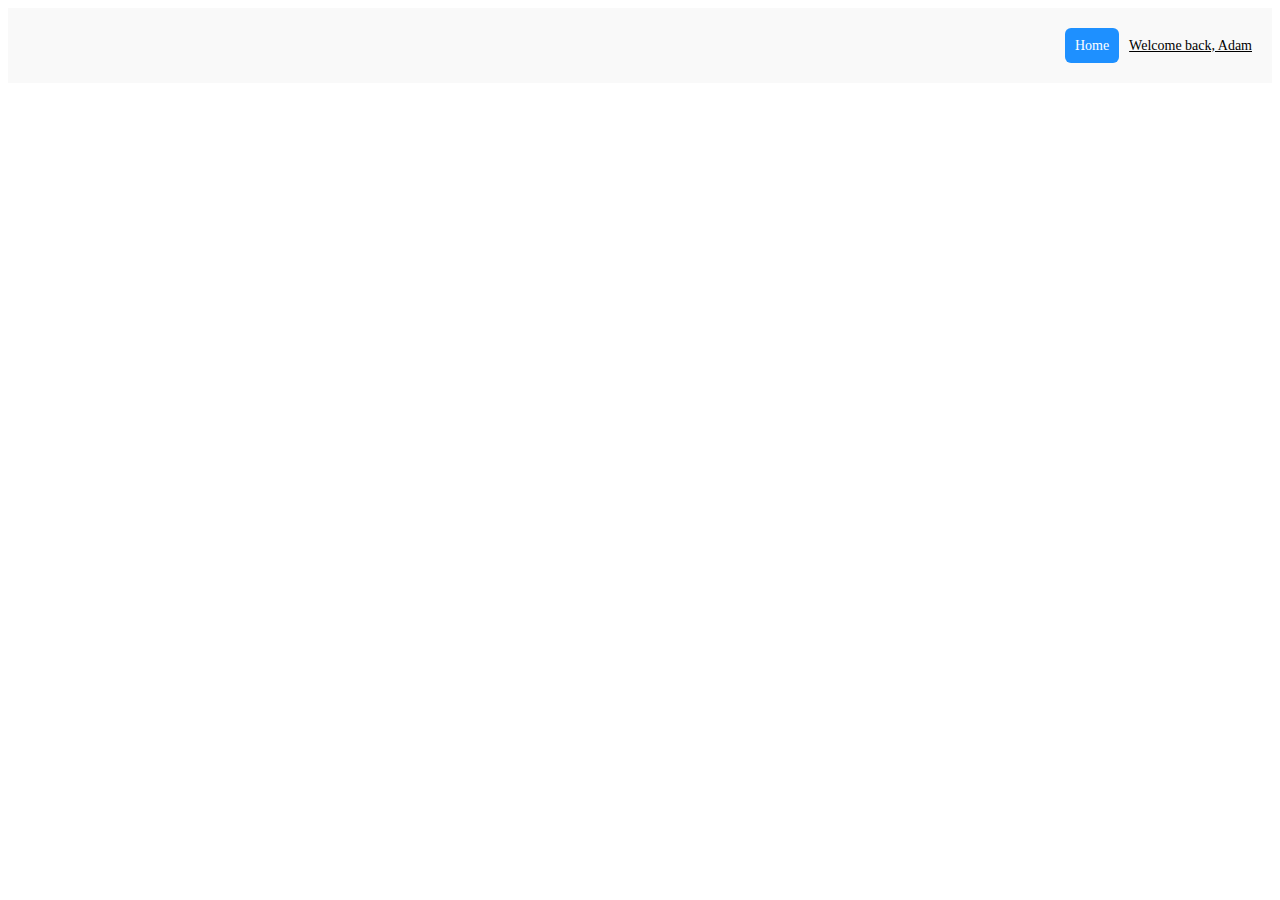
==== filterpage.html @ 451a7721 "New Pages" ====
<link rel="stylesheet" href="https://fonts.googleapis.com/icon?family=Material+Icons">
<link rel="stylesheet" href="filterpage.css";

<head>
<script type="text/javascript" href="filterpage.js"></script>
</head>
<body>
<div class="header">
  <div class="header-right">
    <a id="Home" class="active" href"#Home">Home</a>
    <a id="SignIn" class="notactive" href="#SignIn" onclick="updateActive();">Welcome back, Adam</a>
    <!-- <a id="SignIn" class="notactive" href="#SignIn" onclick="this.className='active'">Welcome back, Adam</a> -->
  </div>
</div>
</body>
---- filterpage.css ----
body {
  font-family: serif;
}

.header {
  overflow: hidden;
  background-color: #f9f9f9;
  padding: 20px 10px;
}

.header a {
  float: left;
  color: black;
  text-align: center;
  padding: 10px;
  font-size: 14px;
  line-height: 15px;
  border-radius: 6px;
}

.header a:hover {
  background-color: #ddd;
  color: black;
}

.header a.active {
  background-color: dodgerblue;
  color: white;
}

.header a.notactive {
  
}

.header-right {
  float: right;
}
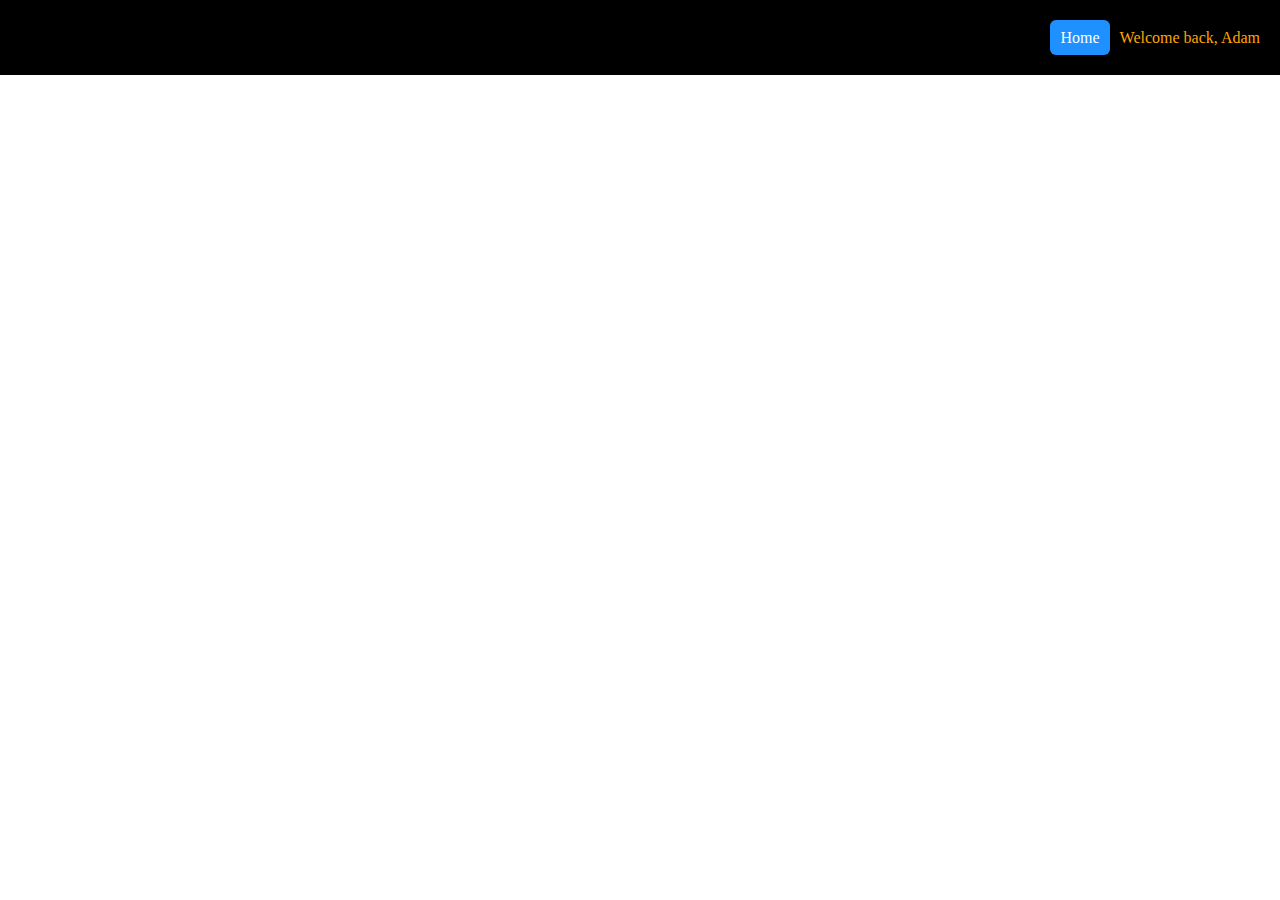
==== commit 9e09f926: "Updated Page - results" ====
--- a/filterpage.html
+++ b/filterpage.html
@@ -1,15 +1,20 @@
+<html>
 <link rel="stylesheet" href="https://fonts.googleapis.com/icon?family=Material+Icons">
-<link rel="stylesheet" href="filterpage.css";
+<link rel="stylesheet" href="filterpage.css">
+<link rel="stylesheet" href="https://cdnjs.cloudflare.com/ajax/libs/font-awesome/4.7.0/css/font-awesome.min.css">
 
 <head>
-<script type="text/javascript" href="filterpage.js"></script>
 </head>
 <body>
-<div class="header">
-  <div class="header-right">
-    <a id="Home" class="active" href"#Home">Home</a>
-    <a id="SignIn" class="notactive" href="#SignIn" onclick="updateActive();">Welcome back, Adam</a>
-    <!-- <a id="SignIn" class="notactive" href="#SignIn" onclick="this.className='active'">Welcome back, Adam</a> -->
+<div class="topnav">
+  <div class="topnav-right" id=myTopnav>
+    <a id="Home" class="active" href"#Home" onclick="updateHomeNav();">Home</a>
+    <a id="SignIn" class="notactive" href="#SignIn" onclick="updateSignInNav();">Welcome back, Adam</a>
+    <a href="javascript:void(0);" class="icon" onclick="burgerMenuResponse()">
+    <i class="fa fa-bars"></i>
+  </a>
   </div>
 </div>
+<script type="text/javascript" src="filter.js"></script>
 </body>
+</html>
--- a/filterpage.css
+++ b/filterpage.css
@@ -1,37 +1,67 @@
 body {
+  margin: 0;
   font-family: serif;
 }
 
-.header {
+.topnav {
   overflow: hidden;
-  background-color: #f9f9f9;
+  background-color: black;
+  /*background-color: #f9f9f9;*/
   padding: 20px 10px;
 }
 
-.header a {
+.topnav a {
   float: left;
+  display: block;
   color: black;
   text-align: center;
   padding: 10px;
-  font-size: 14px;
+  font-size: 16px;
   line-height: 15px;
+  text-decoration: none;
   border-radius: 6px;
 }
 
-.header a:hover {
+.topnav a:hover {
   background-color: #ddd;
   color: black;
 }
 
-.header a.active {
+.topnav a.active {
   background-color: dodgerblue;
   color: white;
 }
 
-.header a.notactive {
-  
+.topnav a.notactive {
+  color: orange;
 }
 
-.header-right {
+.topnav-right {
   float: right;
 }
+
+.topnav .icon {
+  display: none;
+}
+
+@media screen and (max-width: 600px) {
+  .topnav a:not(:first-child) {display: none;}
+  .topnav a.icon {
+    float: right;
+    display: block;
+  }
+}
+
+@media screen and (max-width: 600px) {
+  .topnav.responsive {position: relative;}
+  .topnav.responsive .icon {
+    position: absolute;
+    right: 0;
+    top: 0;
+  }
+  .topnav.responsive a {
+    float: none;
+    display: block;
+    text-align: left;
+  }
+}
